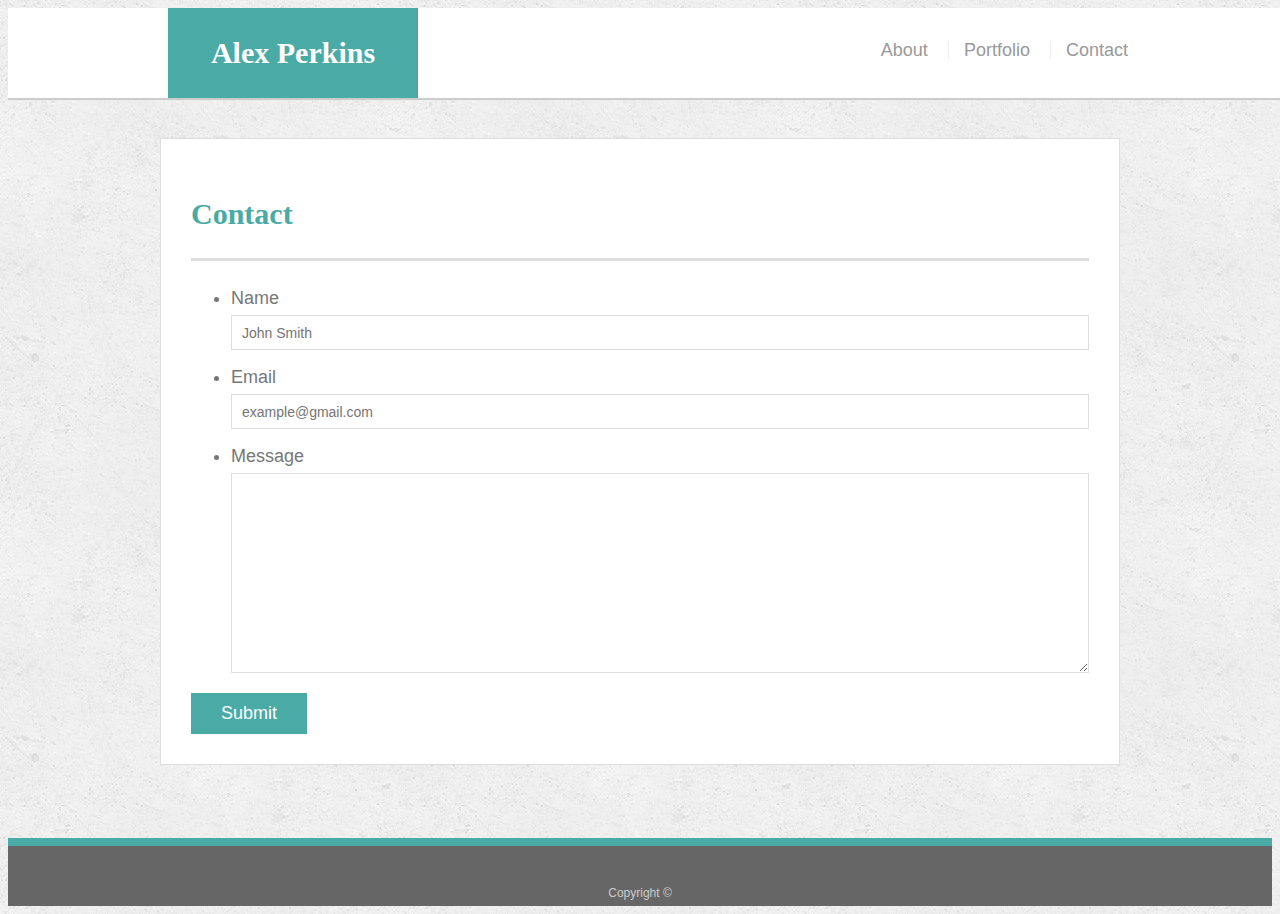
==== contact.html @ 4cb19216 "added media query selectors for three different types of screens. It kicked my ass" ====
<!doctype html>
<html lang="en-us">

<head>
  <meta charset="UTF-8">
  <meta name="viewport" content="width=device-width, initial-scale=1.0">
  <title>Contact | Alex Perkins</title>
  <link rel="stylesheet" type="text/css" href="./assets/css/style.css">
</head>

<body>

  <header id="masthead">
    <div class="container">
      <a href="index.html" id="logo">Alex Perkins</a>
      <nav>
        <a href="index.html">About</a>
        <a href="portfolio.html">Portfolio</a>
        <a href="contact.html">Contact</a>
      </nav>
    </div>
  </header>

  <div id="main-container" class="container">
    <section class="main-section">
      <h1>Contact</h1>

      <form id="contact-form">
        <ul>
          <li>
            <label for="name">Name</label>
            <input type="text" id="name" name="name" placeholder="John Smith" required="required">
          </li>
          <li>
            <label for="email">Email</label>
            <input type="email" id="email" name="email" placeholder="example@gmail.com" required="required">
          </li>
          <li>
            <label for="message">Message</label>
            <textarea id="message" name="message" required="required"></textarea>
          </li>
        </ul>
        <input type="submit">
      </form>

    </section>

  </div>

  <footer>
    <div class="container">
      Copyright &copy; 
    </div>
  </footer>
</body>

</html>
---- assets/css/style.css ----
body {
  font-family: Arial, "Helvetica Neue", Helvetica, sans-serif;
  font-size: 18px;
  line-height: 34px;
  color: #777777;
  background: url("../images/concrete_seamless.png");
}

* {
  box-sizing: border-box;
}

/* general */

.container {
  width: 100%;
  max-width: 960px;
  margin: 0 auto;
  clear: both;
}

h1,
h2,
h3,
p {
  margin-bottom: 20px;
}

p:last-child {
  margin-bottom: 0;
}

h1,
h2,
h3 {
  font-family: Georgia, Times, "Times New Roman", serif;
  font-weight: 700;
  color: #4aaaa5;
}

h1 {
  padding-bottom: 20px;
  font-size: 30px;
  line-height: 49px;
  border-bottom: 3px solid #dddddd;
}

h2,
h3 {
  font-size: 22px;
}

/* header */

#masthead {
  position: fixed;
  z-index: 99;
  width: 100%;
  margin: 0 0 30px;
  overflow: auto;
  color: #ffffff;
  background: #ffffff;
  border-bottom: 2px solid #cccccc;
}

#logo {
  float: left;
  width: 250px;
  height: 90px;
  font-family: Georgia, Times, "Times New Roman", serif;
  font-size: 30px;
  font-weight: 700;
  line-height: 90px;
  color: #ffffff;
  text-align: center;
  text-decoration: none;
  background: #4aaaa5;
}

nav {
  float: right;
  margin-top: 25px;
}

nav a {
  display: inline-block;
  padding-left: 15px;
  margin-left: 15px;
  line-height: 18px;
  color: #999;
  text-decoration: none;
  border-left: 1px solid #efefef;
}

nav a:first-child {
  border-left: 0 none;
}

/* footer */

footer {
  padding: 30px 0;
  clear: both;
  font-size: 12px;
  color: #ffffff;
  color: #cccccc;
  text-align: center;
  background: #666666;
  border-top: 8px solid #4aaaa5;
  height: 50px;
}

h3, h2 {
  padding-bottom: 20px;
  margin-bottom: 15px;
  line-height: 22px;
  border-bottom: 2px solid #eeeeee;
}

/* main */

#main-container {
  padding-top: 130px;
  min-height: calc(100vh - 70px);
}

.main-section {
  float: left;
  width: 100%;
  max-width: 960px;
  padding: 30px;
  margin: 0 0 40px;
  background: #ffffff;
  border: 1px solid #dddddd;
}

/* portfolio page */

.work {
  position: relative;
  float: left;
  width: 274px;
  margin: 20px 0 25px;
  overflow: auto;
}

.work:nth-child(even) {
  margin-right: 40px;
}

.work img {
  width: 100%;
  border: 0 none;
  opacity: 0.8;
}

.work h3 {
  position: absolute;
  bottom: 20px;
  width: 100%;
  padding: 15px;
  margin-bottom: 0;
  font-weight: 300;
  line-height: 30px;
  color: #ffffff;
  text-align: center;
  background: #4aaaa5;
  border-bottom: 0;
}

.auth-image {
  float: left;
  width: 200px;
  height: auto;
  margin-top: 10px;
  margin-right: 25px;
}

/* contact page */

#contact-form ul {
  margin-bottom: 20px;
}

#contact-form li {
  margin-bottom: 10px;
}

label,
input[type=text],
input[type=email],
textarea {
  display: block;
  width: 100%;
}

input[type=text],
input[type=email],
textarea {
  height: 35px;
  padding: 0 10px;
  font-size: 14px;
  border: 1px solid #dddddd;
}

textarea {
  height: 200px;
}

input[type=submit] {
  padding: 10px 30px;
  font-size: 18px;
  color: #ffffff;
  cursor: pointer;
  background: #4aaaa5;
  border: 0 none;
}

/* Width at 980px and below */
@media (max-width: 980px) {

.container { 
  max-width: 980px;
  margin: auto 30px;
}

nav {
  margin-right: 5%;
}

.main-section {
  max-width: 70%;
}

footer {
  max-width: 100%;
}

}

/* Width at 768px and below */
@media (max-width: 768px) {

/* #masthead {
  max-width: 100%;
} */

.container { 
    max-width: 768px;
  }

.main-section {
    width: 100%;
    /* margin: auto 0; */
  }

.work img h3{
  max-width: 80%;
  max-height: 80%;
  margin: 25px 0 25px;
}

nav {
    margin-right: 10%;
  }

footer {
    max-width: 100%;
  }

}

/* This section gave me the most trouble of any of the sections */


/* Width at 640px and below */
@media (max-width: 640px) {

  .container { 
    max-width: 640px;
  }

  .main-section {
    max-width: 100%;
    margin: auto 0;
  }

  #masthead {
    position: static;
    max-width: 640px;
  }

  nav {
    position: relative;
    display: inline block;
  }

  #logo {
    width: 100%;
  }


  .auth-image {
    width: 100%;
  }

}



/* 5. Use three `@media screen` tags, each with one of these `max-width`s: `980px`, `768px` and `640px`. */
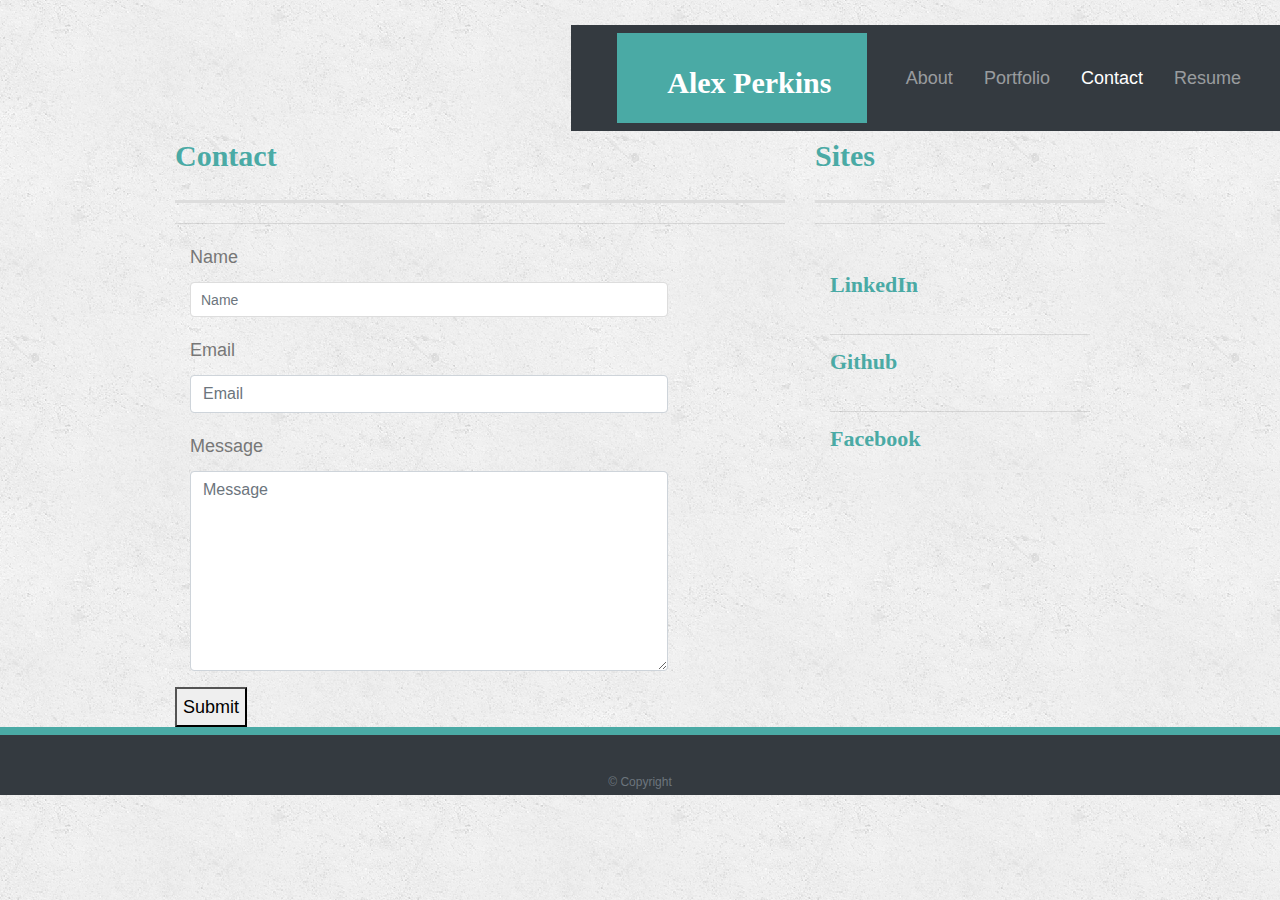
==== commit 50cc67ab: "adds all necessary components for the portfolio to be updated." ====
--- a/contact.html
+++ b/contact.html
@@ -1,57 +1,124 @@
-<!doctype html>
+<!DOCTYPE html>
 <html lang="en-us">
 
 <head>
+
   <meta charset="UTF-8">
   <meta name="viewport" content="width=device-width, initial-scale=1.0">
-  <title>Contact | Alex Perkins</title>
-  <link rel="stylesheet" type="text/css" href="./assets/css/style.css">
+  <meta http-equiv="X-UA-Compatible" content="ie=edge">
+
+  <title>Alex Perkins | Contact Me</title>
+
+  <!-- Boostrap Stylesheet -->
+  <link rel="stylesheet" href="https://maxcdn.bootstrapcdn.com/bootstrap/4.0.0/css/bootstrap.min.css">
+
+  <!-- Our own CSS stylesheet -->
+  <link rel="stylesheet" href="./assets/css/style.css" media="screen">
+
 </head>
 
 <body>
 
-  <header id="masthead">
+  <nav class="navbar navbar-expand-lg navbar-dark bg-dark">
     <div class="container">
-      <a href="index.html" id="logo">Alex Perkins</a>
-      <nav>
-        <a href="index.html">About</a>
-        <a href="portfolio.html">Portfolio</a>
-        <a href="contact.html">Contact</a>
-      </nav>
-    </div>
-  </header>
-
-  <div id="main-container" class="container">
-    <section class="main-section">
-      <h1>Contact</h1>
-
-      <form id="contact-form">
-        <ul>
-          <li>
-            <label for="name">Name</label>
-            <input type="text" id="name" name="name" placeholder="John Smith" required="required">
+      <!-- Brand and toggle get grouped for better mobile display -->
+      <a class="navbar-brand" href="index.html" id="logo">Alex Perkins</a>
+      <button class="navbar-toggler" type="button" data-toggle="collapse" data-target="#navbarTogglerDemo01"
+        aria-controls="navbarTogglerDemo01" aria-expanded="false" aria-label="Toggle navigation">
+        <span class="navbar-toggler-icon"></span>
+      </button>
+      <!-- Collect the nav links, forms, and other content for toggling -->
+      <div class="collapse navbar-collapse" id="navbarTogglerDemo01">
+        <ul class="navbar-nav ml-auto mt-2 mt-lg-0">
+          <li class="nav-item">
+            <a class="nav-link" href="index.html">About</a>
           </li>
-          <li>
-            <label for="email">Email</label>
-            <input type="email" id="email" name="email" placeholder="example@gmail.com" required="required">
+          <li class="nav-item">
+            <a class="nav-link" href="portfolio.html">Portfolio</a>
           </li>
-          <li>
-            <label for="message">Message</label>
-            <textarea id="message" name="message" required="required"></textarea>
+          <li class="nav-item">
+            <a class="nav-link active" href="contact.html">Contact</a>
+          </li>
+          <li class="nav-item">
+            <a class="nav-link" href="resume.html">Resume</a>
           </li>
         </ul>
-        <input type="submit">
-      </form>
+      </div>
+      <!-- /.navbar-collapse -->
+    </div>
+    <!-- /.container -->
+  </nav>
+  <!-- End of navbar -->
 
+  <!-- Start of container -->
+  <main class="container">
+    <section class="row">
+      <div class="col-md-8">
+        <form class="block form-horizontal">
+          <h1 class="block-header">Contact</h1>
+          <hr />
+          <div class="form-group">
+            <label for="name" class="col-sm-2 control-label">Name</label>
+            <div class="col-sm-10">
+              <input type="email" class="form-control" id="name" placeholder="Name">
+            </div>
+          </div>
+          <div class="form-group">
+            <label for="email" class="col-sm-2 control-label">Email</label>
+            <div class="col-sm-10">
+              <input type="password" class="form-control" id="email" placeholder="Email">
+            </div>
+          </div>
+          <div class="form-group">
+            <label class="col-sm-2 control-label" for="msg">Message</label>
+            <div class="col-sm-10">
+              <textarea id="msg" class="form-control" rows="3" placeholder="Message"></textarea>
+            </div>
+          </div>
+          <button class="submit-btn">Submit</button>
+        </form>
+      </div>
+      <div class="col-md-4">
+        <form class="block form-horizontal">
+          <h1 class="block-header">Sites</h1>
+          <hr />
+          <br>
+          <div class="col">
+            <a href="https://www.linkedin.com/in/alex-perkins-a6b61613a/" target="_blank">
+              <h3>LinkedIn</h3>
+            </a>
+            <hr />
+            <a href="https://github.com/ajperkins92" target="_blank">
+              <h3>Github</h3>
+            </a>
+            <hr />
+            <a href="https://www.facebook.com/alex.perkins.798" target="_blank">
+              <h3>Facebook</h3>
+            </a>
+          </div>
+        </form>
+      </div>
+      </div>
     </section>
+  </main>
+  <!-- End of container -->
 
-  </div>
+  <!-- Start of footer -->
+  <footer class="footer footer-dark bg-dark">
+    <div class="two-toned-footer-color"></div>
+    <p class="text-muted text-muted-footer text-center">
+      &copy; Copyright
+    </p>
+  </footer>
+  <!-- End of footer -->
 
-  <footer>
-    <div class="container">
-      Copyright &copy; 
-    </div>
-  </footer>
+  <!-- jQuery CDN -->
+  <script type="text/javascript" src="https://cdnjs.cloudflare.com/ajax/libs/jquery/3.2.1/jquery.min.js"></script>
+
+  <!-- Bootstrap CDN -->
+  <script src="https://maxcdn.bootstrapcdn.com/bootstrap/4.0.0/js/bootstrap.min.js"></script>
+  </script>
+
 </body>
 
-</html>
+</html>